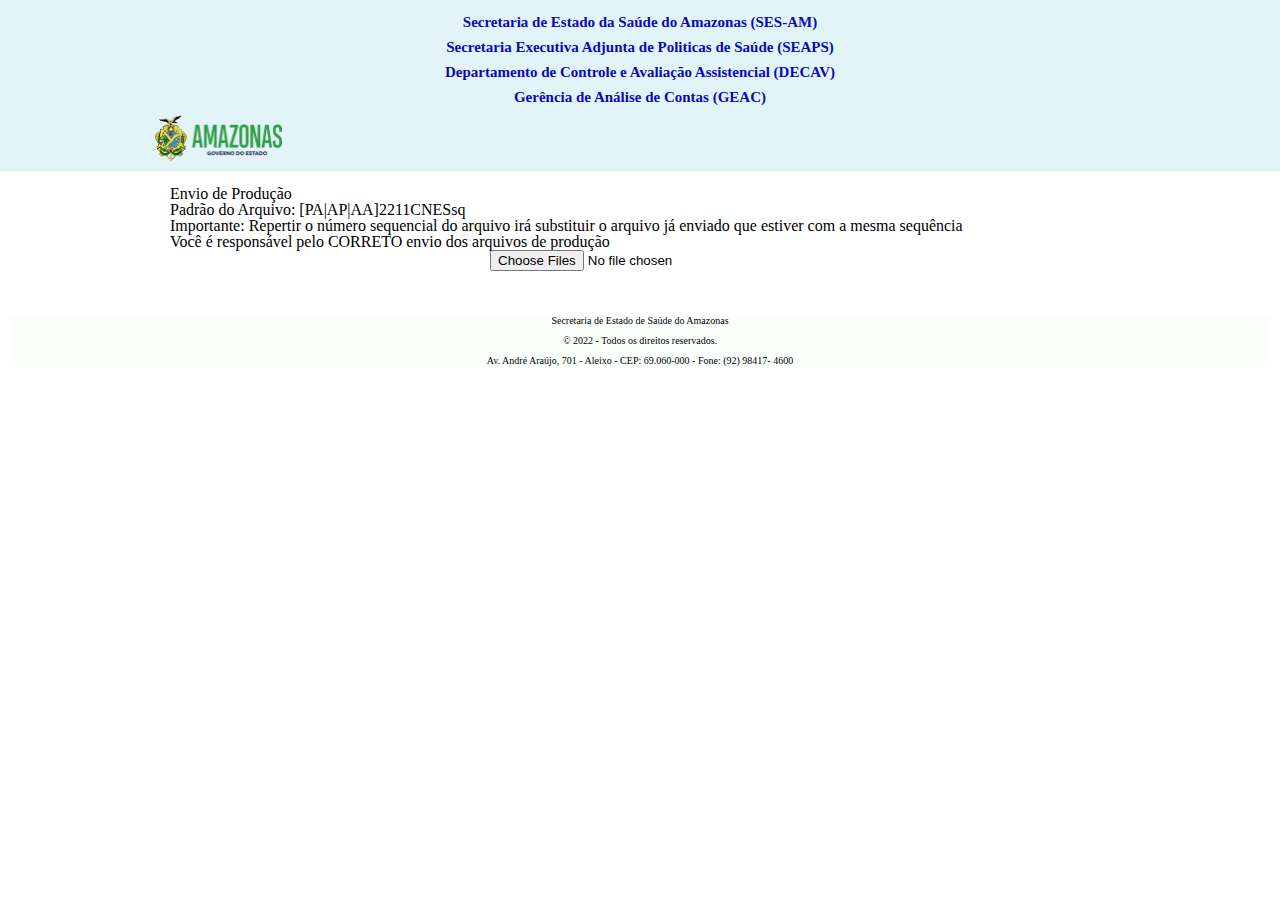
==== envio.html @ ae6389fb "primeiro commit" ====
<!DOCTYPE html>
<html>
    <head>
        <meta charset="UTF-8">
        <html long="PT-BR">
        <title>Página De Envio</title>
        <link rel="stylesheet" href="reset.css">
        <link rel="stylesheet" href="estilo.css">
        <link rel="shortcut icon" href="icon.png">
    </head>
    <body>
        <header>
            <h1 class="cabeçalho"> <!--titulo principal-->
                <ul><!--lista desordenadas-->
                    <li class="titulo-principal">Secretaria de Estado da Saúde do Amazonas (SES-AM)</li>
                    <li class="titulo-principal">Secretaria Executiva Adjunta de Politicas de Saúde (SEAPS)</li>
                    <li class="titulo-principal"> Departamento de Controle e Avaliação Assistencial (DECAV)</li>
                    <li class="titulo-principal">Gerência de Análise de Contas (GEAC)</li>
                </ul>
                <img src="logo.png" class="logo-img">
            </h1>
        </header>
        <main>
            <h3>Envio de Produção</h3>
            <div class="Produção">
                <p>Padrão do Arquivo: [PA|AP|AA]2211CNESsq</p>
                <p>Importante: Repertir o número sequencial do arquivo irá substituir o arquivo já enviado que estiver com a mesma sequência</p>
                <p>Você é responsável pelo CORRETO envio dos arquivos de produção</p>
            </div>
            <div class="envio-de-arquivo">
                <form>
                    <label></label>
                    <input type="file" id="fileInput" multiple />
                </form>      
            </div>
        </main>
        <footer>
            <ul class="Copyrigth">
                <li> Secretaria de Estado de Saúde do Amazonas<li>
                <li> &copy; 2022 - Todos os direitos reservados.</li>
                <li>Av. André Araújo, 701 - Aleixo - CEP: 69.060-000 - Fone: (92) 98417- 4600</li>    
            </ul> 
        </footer>
    </body>
---- estilo.css ----
/* colocar cor na pagina toda */
/*
body{
    background: #F3FEFD;
}*/

/* espaçamento do cabeçalho do com a pagina, nao ficar muito colafdo */

header{
    padding: 5px;
    background:#e2f4f7;
    border-bottom: 2px solid #E7F0F9;
       
   
}
/* centralizar o texto e colocar negrito e mudar a fonte*/

.titulo-principal {
    text-align: center; /* centralizar*/
    font-weight: bold; /* colocar negrito */
    margin: 10px; /*separamento de cada linha entre elas de 10 px*/
    font-size: 15px;
    color: #0b08bb;
}

.logo-img{
    display: inline;
    width: 10%;
    margin: 0 150px;
}

main{
    width: 940px;
    margin: 15px auto;
}

/*copia*/
.login {
    background-color: #04AA6D;
    float: left;
}
nav{
    background-color: #A8B2B1 ;
    list-style-type: none;
    margin: 0;
    padding: 0;
    overflow: hidden;
}
nav li{
    float: left;
    text-transform: uppercase
}

nav a {
    font-family: 'Fjalla One';
    display: block;
    color: white;
    text-align: center;
    padding: 10px 10px;
    text-decoration: none;
    
}

.tela-de-login{
    background: rgb(255, 255, 255)
    
}


.pagina-login{
    text-align: center;
    font-size: 25px;
    padding:30px 30px;
    font-weight: bold;
    
}

.imagem_de_login{
    margin: 30px auto;
    display: block;
    width: 10%;

}

form{
    margin: 0px 320px;
}

/*
form label{
    display: block;
    font-size: 20px;
    margin: 0 0 10px;
}*/

.input-padrao{
    display: block;
    margin: 0 0 20px;
    padding: 7px 60px;
    border: none;
    border-bottom: 2px solid #adadad;
    
}

.lembrar{
    margin: 20px 0;
}

.enviar{
    width: 100%;
    display: block;
    padding: 10px 0;
    margin: 15px 0;
    color: rgb(0, 0, 0);
    background: rgb(80, 214, 255);
    border-radius: 25px;
    font-size: 15px;
    text-transform: uppercase;
    font-weight: bold;
    border: none;
    transition: 1s background;
}

.enviar:hover{
    background: rgb(115, 209, 21);
}

/* 
.checkbox{
  margin: 20px 20px;
}*/

h2 {
margin: 10px 200px;;
font-size: 26px;
font-weight: bold;
    
}


table{
    margin: 15px 60px;
    font-size: 20px;
}
thead{
    background-color: #181e31;
    color: white;
    font-weight: bold;
   
}
td, th{
    border: 1px solid #000000;
    padding: 15px;
   
}
footer {
    text-align: center;
    padding: 20px 0px;
   
}
.Copyrigth {
    background: #fafffb;
    color:#020202;
    margin: 10px;
    font-size: 10px;
    
}

.Copyrigth li{
    margin: 10px
}
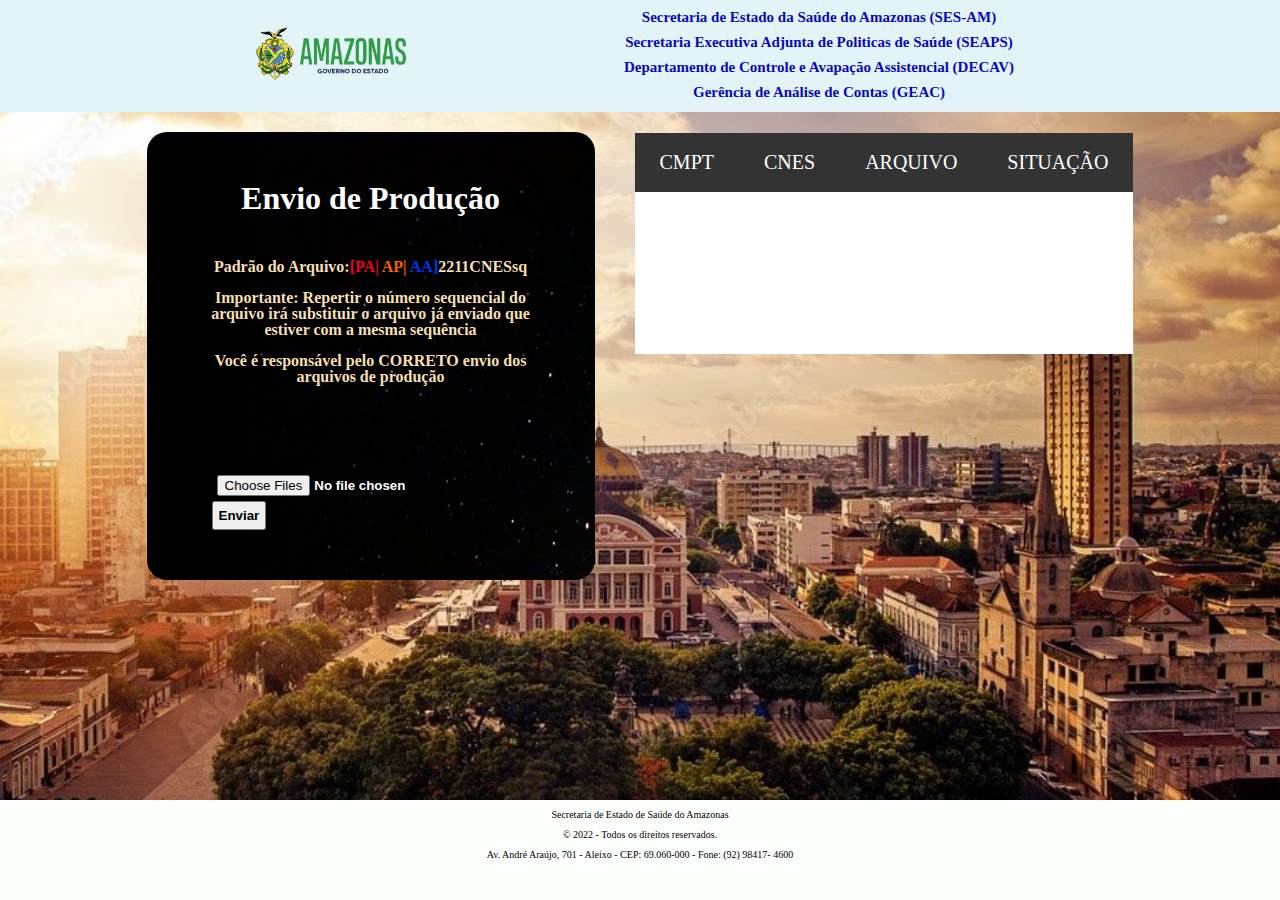
==== commit b4cb72d4: "first commit" ====
--- a/envio.html
+++ b/envio.html
@@ -1,45 +1,91 @@
 <!DOCTYPE html>
 <html>
-    <head>
-        <meta charset="UTF-8">
-        <html long="PT-BR">
-        <title>Página De Envio</title>
-        <link rel="stylesheet" href="reset.css">
-        <link rel="stylesheet" href="estilo.css">
-        <link rel="shortcut icon" href="icon.png">
-    </head>
-    <body>
-        <header>
-            <h1 class="cabeçalho"> <!--titulo principal-->
-                <ul><!--lista desordenadas-->
-                    <li class="titulo-principal">Secretaria de Estado da Saúde do Amazonas (SES-AM)</li>
-                    <li class="titulo-principal">Secretaria Executiva Adjunta de Politicas de Saúde (SEAPS)</li>
-                    <li class="titulo-principal"> Departamento de Controle e Avaliação Assistencial (DECAV)</li>
-                    <li class="titulo-principal">Gerência de Análise de Contas (GEAC)</li>
-                </ul>
-                <img src="logo.png" class="logo-img">
-            </h1>
-        </header>
-        <main>
-            <h3>Envio de Produção</h3>
-            <div class="Produção">
-                <p>Padrão do Arquivo: [PA|AP|AA]2211CNESsq</p>
-                <p>Importante: Repertir o número sequencial do arquivo irá substituir o arquivo já enviado que estiver com a mesma sequência</p>
+<head>
+    <meta charset="UTF-8">
+    <html long="PT-BR">
+    <title>Página De Envio</title>
+    <link rel="stylesheet" href="reset.css">
+    <link rel="stylesheet" href="estilo.css">
+    <link rel="shortcut icon" href="icon.png">
+    <script type="text/javascript" src="teste.ejs"></script>
+</head>
+<body>
+    <header>
+        <div class="container">
+            <div class="logo">
+                <img src="logo.png" class="">
+            </div>
+            <div class="texto-header">
+                <p>Secretaria de Estado da Saúde do Amazonas (SES-AM)</p>
+                <p>Secretaria Executiva Adjunta de Politicas de Saúde (SEAPS)</p>
+                <p> Departamento de Controle e Avapação Assistencial (DECAV)</p>
+                <p>Gerência de Análise de Contas (GEAC)</p>
+            </div>
+        </div>
+    </header>
+    <main class="main-envio">
+        <!--<div id="imagem-envio"></div>-->
+        <div class="caixa-de-envio">
+            <div class="texto-de-envio">
+                <h3>Envio de Produção</h3>
+                <p>Padrão do Arquivo:<font color="#F30218">[PA|</font>
+                    <font color="#F46000 ">AP|</font>
+                    <font color="#0034F4 ">AA]</font>2211CNESsq
+                </p>
+                <p>Importante: Repertir o número sequencial do arquivo irá substituir o arquivo já enviado que estiver
+                    com a
+                    mesma sequência</p>
                 <p>Você é responsável pelo CORRETO envio dos arquivos de produção</p>
             </div>
             <div class="envio-de-arquivo">
                 <form>
-                    <label></label>
-                    <input type="file" id="fileInput" multiple />
-                </form>      
+                    <!--<button id="ifile" onclick="addProd();">Adicionar Produção</button>
+                    <button type="button" onclick="precog();" value="">Verificar</button>-->
+                    <input type="file"  name="arquivos[]" multiple="multiple" class="input-envio">
+                    <input type="submit" value="Enviar" class="botao-enviar">
+                </form>
             </div>
-        </main>
-        <footer>
-            <ul class="Copyrigth">
-                <li> Secretaria de Estado de Saúde do Amazonas<li>
-                <li> &copy; 2022 - Todos os direitos reservados.</li>
-                <li>Av. André Araújo, 701 - Aleixo - CEP: 69.060-000 - Fone: (92) 98417- 4600</li>    
-            </ul> 
-        </footer>
-    </body>
-   +        </div>
+        <div class="tabela-envio">
+            <table class="tabela-importada">
+                <thead>
+                    <tr>
+                        <th>CMPT</th>
+                        <th>CNES</th>
+                        <th>ARQUIVO</th>
+                        <th>SITUAÇÃO</th>
+                    </tr>
+                </thead>
+                <tbody>
+                    <tr>
+                        <td>&nbsp;</td>
+                        <td>&nbsp;</td>
+                        <td>&nbsp;</td>
+                        <td>&nbsp;</td>
+                    </tr>
+                    <tr>
+                        <td>&nbsp;</td>
+                        <td>&nbsp;</td>
+                        <td>&nbsp;</td>
+                        <td>&nbsp;</td>
+                    </tr>
+                    <tr>
+                        <td>&nbsp;</td>
+                        <td>&nbsp;</td>
+                        <td>&nbsp;</td>
+                        <td>&nbsp;</td>
+                    </tr>
+                </tbody>
+            </table>
+        </div>
+    </main>
+    <footer>
+        <!--Rodapé-->
+        <div class="rodape">
+            <p> Secretaria de Estado de Saúde do Amazonas
+            <p>
+            <p> &copy; 2022 - Todos os direitos reservados.</p>
+            <p>Av. André Araújo, 701 - Aleixo - CEP: 69.060-000 - Fone: (92) 98417- 4600</p>
+        </div>
+    </footer>
+</body>--- a/estilo.css
+++ b/estilo.css
@@ -1,112 +1,229 @@
-/* colocar cor na pagina toda */
-/*
+/*resetando css*/
+
+* {
+    margin: 0;
+    padding: 0;
+    box-sizing: border-box;
+}
+
+/*cabeçalho de todas paginas*/
+
 body{
-    background: #F3FEFD;
-}*/
-
-/* espaçamento do cabeçalho do com a pagina, nao ficar muito colafdo */
-
-header{
-    padding: 5px;
-    background:#e2f4f7;
+    background-image: url(teatro1.jpg);
+    background-repeat:no-repeat;
+    background-size: cover;
+    background-attachment: fixed ;
+    background-position: center;    
+}
+
+header {
+    width: 100%;
+    background: #e2f4f7;
+}
+
+.container {
+    width: 60%;
     border-bottom: 2px solid #E7F0F9;
-       
-   
-}
-/* centralizar o texto e colocar negrito e mudar a fonte*/
-
-.titulo-principal {
-    text-align: center; /* centralizar*/
-    font-weight: bold; /* colocar negrito */
-    margin: 10px; /*separamento de cada linha entre elas de 10 px*/
+    display: flex;
+    align-items: center;
+    justify-content: space-between;
+    margin: 0 auto;
+}
+
+.logo img {
+    width: 150px;
+}
+
+.texto-header p {
+    text-align: center;
+    /* centralizar*/
+    font-weight: bold;
+    /* colocar negrito */
+    margin: 10px;
+    /*separamento de cada linha entre elas de 10 px*/
     font-size: 15px;
     color: #0b08bb;
 }
 
-.logo-img{
-    display: inline;
-    width: 10%;
-    margin: 0 150px;
-}
-
-main{
-    width: 940px;
-    margin: 15px auto;
-}
-
+/*pagina inicial*/
 /*copia*/
-.login {
-    background-color: #04AA6D;
-    float: left;
-}
-nav{
-    background-color: #A8B2B1 ;
+
+/*.main-index{
+    /*background: linear-gradient(gray, white );
+    background: linear-gradient(rgb(175, 232, 241), white );
+}*/
+nav {
+    background-color: #ecff42;
     list-style-type: none;
-    margin: 0;
+    margin: 0 auto;
     padding: 0;
     overflow: hidden;
-}
-nav li{
+    border-radius: 5px;
+    display: flex;
+    align-items: center;
+    justify-content: space-between;
+}
+
+nav li {
     float: left;
-    text-transform: uppercase
+    text-transform: uppercase;
+    font-size: 18px;
+}
+
+nav a:hover {
+    /*background: #f1f7ff;*/
+    font-size: 20px;
+    text-decoration: underline;
+    color: #ffd901;
+    
 }
 
 nav a {
-    font-family: 'Fjalla One';
+    font-family: Arial, Helvetica, sans-serif;
     display: block;
+    color: black;
+    padding: 15px 15px;
+    text-decoration: none;
+}
+
+.login {
+    /*inicial*/
+    /*background-color: #0a960a;*/
+    float: left;
+    transition: 2s background;
+}
+
+.login a {
+    margin: 0 25px;
+}
+
+.login li:hover {
+   /* background: #60ec65;*/
+    font-size: 20px;
+}
+
+.tabela-inicio{
+    padding: 15px 15px 20px 15px;
+    margin: 15px auto;
+    width: 35%;
+    margin-left: 60px; 
+}
+
+h2{
+    font-size: 26px;
+    text-align: center;
+    margin: 10px 0;
+    font-weight: bold;
+    font-family: Calibri ;
+}
+
+thead th{
+    font-family: Montserrat-Medium;
+    font-size: 20px;
+    color: #fff;
+    line-height: 1.4;
+    text-transform: uppercase;
+    background-color: #333;
+    padding-top: 15px;
+    padding-bottom: 16px;
+}
+th{
+    padding: 25px;
+ 
+}
+
+td{
+    padding: 20px;
+    color: #525151;
+    background: white;
+    font-family: Montserrat-Regular;
+    font-size: 14px;
+    text-transform: uppercase;
+    
+}
+
+thead :hover{
+    background: #202020;
+    cursor: pointer ;
+}
+
+td :hover{
+    background: blueviolet;
+    cursor: pointer;
+}
+
+
+
+
+/*
+thead {
+    background-color: #181e31;
     color: white;
-    text-align: center;
-    padding: 10px 10px;
-    text-decoration: none;
-    
-}
-
-.tela-de-login{
-    background: rgb(255, 255, 255)
-    
-}
-
+    font-weight: bold;
+}
+
+td,th {
+    border: 1px solid #000000;
+    padding: 15px;
+}*/
+
+/*pagina de login*/
+
+.main-login{
+   /*background: linear-gradient(gray, white );*/
+    /*background: linear-gradient(rgb(175, 232, 241), white );*/
+}
+
+.caixa-login{
+    /*width: 940px;
+    margin:15px auto;*/
+    width: 900px;
+    padding: 15px 15px;
+    margin: auto
+}
+
+.tela-de-login {
+    background: rgb(243, 243, 243);
+    padding: 70px;
+    width: 50%;
+    margin: auto ;
+    display: flex;
+    justify-content: space-between;
+    border: none;
+    border-radius: 20px;    
+}
 
 .pagina-login{
+    margin: auto;
+}
+
+.pagina-login p { 
     text-align: center;
     font-size: 25px;
-    padding:30px 30px;
-    font-weight: bold;
-    
+    font-weight: bold;
+    font-family: Tahoma;
+    margin: 20px auto;
 }
 
 .imagem_de_login{
-    margin: 30px auto;
+    margin: 25px auto;
     display: block;
-    width: 10%;
-
-}
-
-form{
-    margin: 0px 320px;
-}
-
-/*
-form label{
+    width: 30%;
+}
+
+.input-padrao {
     display: block;
-    font-size: 20px;
-    margin: 0 0 10px;
-}*/
-
-.input-padrao{
-    display: block;
-    margin: 0 0 20px;
-    padding: 7px 60px;
-    border: none;
-    border-bottom: 2px solid #adadad;
-    
-}
-
-.lembrar{
-    margin: 20px 0;
-}
-
-.enviar{
+    margin: 20px auto;
+    padding: 10px 60px;
+    border: none;
+    border-bottom: 2px solid #c7c4c4;
+}
+
+form label input{
+    margin: 10px auto;
+}
+
+.enviar {
     width: 100%;
     display: block;
     padding: 10px 0;
@@ -121,51 +238,98 @@
     transition: 1s background;
 }
 
-.enviar:hover{
-    background: rgb(115, 209, 21);
-}
-
-/* 
-.checkbox{
-  margin: 20px 20px;
+.enviar:hover {
+    background: rgb(4, 140, 158);
+    cursor: pointer;
+}
+
+/*pagina de envio */
+
+.main-envio{
+    display: flex;
+    justify-content:center;   
+    /*background: linear-gradient(gray, white );*/
+    /*background: linear-gradient(rgb(175, 232, 241), white );*/
+
+}
+
+/*#imagem-envio{
+    border: none;
+    height: 100%;
+    pointer-events: none;
+    position: fixed;
+    visibility: hidden;
+    width: 100%;
 }*/
 
-h2 {
-margin: 10px 200px;;
-font-size: 26px;
-font-weight: bold;
-    
-}
-
-
-table{
-    margin: 15px 60px;
-    font-size: 20px;
-}
-thead{
-    background-color: #181e31;
+.caixa-de-envio{
+    background-image: url(fundo.png);
+    width: 35%;
+    border: none;
+    border-radius: 20px;
+    margin: 20px;
+    padding: 50px 30px;
+    overflow: hidden;    
+}
+
+.texto-de-envio{
+    font-weight: bold;
+    padding-bottom: 70px ;
+}
+
+h3{
+    text-align: center;
+    font-size: 2em;
+    padding-bottom: 30px;
     color: white;
-    font-weight: bold;
-   
-}
-td, th{
-    border: 1px solid #000000;
-    padding: 15px;
-   
-}
+}
+
+.texto-de-envio p{
+    margin: 15px;
+    font-size: 1em;
+    text-align: center;
+    color: wheat;
+}
+
+.envio-de-arquivo {
+    margin: 0 35px
+}
+
+.input-envio{
+    color: white;
+}
+
+input {
+    display: inline;
+    font-weight: bold;
+    padding: 5px;
+    color: black;
+}
+
+.botao-enviar:hover{
+    background: #aca8a8;
+    cursor: pointer;
+}
+.tabela-envio{
+    margin: 21px 20px;
+}
+.tabela-envio table{
+    background-color: white;
+}
+
+/*rodape*/
+
 footer {
-    text-align: center;
-    padding: 20px 0px;
-   
-}
-.Copyrigth {
+    position: absolute;
+    bottom: 0;
+    width: 100%;
+    height: 100px;    
+    text-align: center;
     background: #fafffb;
-    color:#020202;
-    margin: 10px;
+    color: #020202;
     font-size: 10px;
-    
-}
-
-.Copyrigth li{
+}
+
+.rodape p {
     margin: 10px
-}
+}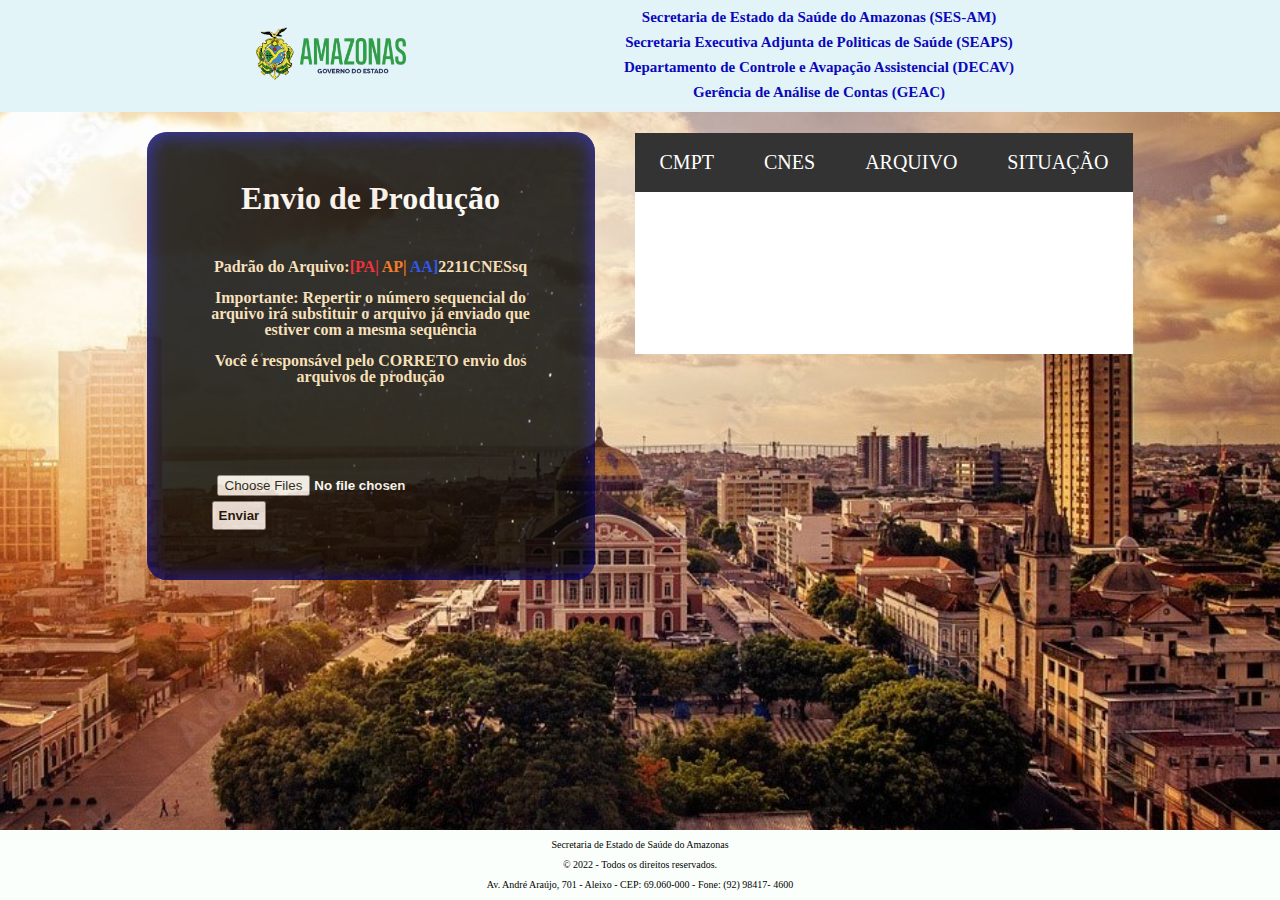
==== commit 92c0d528: "commit test" ====
--- a/envio.html
+++ b/envio.html
@@ -3,6 +3,7 @@
 <head>
     <meta charset="UTF-8">
     <html long="PT-BR">
+    <meta name="viewport" content="width=device-width">
     <title>Página De Envio</title>
     <link rel="stylesheet" href="reset.css">
     <link rel="stylesheet" href="estilo.css">
--- a/estilo.css
+++ b/estilo.css
@@ -53,7 +53,7 @@
     background: linear-gradient(rgb(175, 232, 241), white );
 }*/
 nav {
-    background-color: #ecff42;
+    background-color: #9cc1c2;
     list-style-type: none;
     margin: 0 auto;
     padding: 0;
@@ -74,7 +74,7 @@
     /*background: #f1f7ff;*/
     font-size: 20px;
     text-decoration: underline;
-    color: #ffd901;
+    color: #484bfc;
     
 }
 
@@ -169,17 +169,13 @@
 
 /*pagina de login*/
 
-.main-login{
-   /*background: linear-gradient(gray, white );*/
-    /*background: linear-gradient(rgb(175, 232, 241), white );*/
-}
-
 .caixa-login{
     /*width: 940px;
     margin:15px auto;*/
     width: 900px;
     padding: 15px 15px;
-    margin: auto
+    margin: auto;
+    
 }
 
 .tela-de-login {
@@ -190,7 +186,8 @@
     display: flex;
     justify-content: space-between;
     border: none;
-    border-radius: 20px;    
+    border-radius: 20px; 
+    box-shadow: inset 0 0 20px #b0fda2;   
 }
 
 .pagina-login{
@@ -269,7 +266,9 @@
     border-radius: 20px;
     margin: 20px;
     padding: 50px 30px;
-    overflow: hidden;    
+    overflow: hidden;
+    opacity: 0.8;
+    box-shadow: inset 0 0 20px #0b08bb;
 }
 
 .texto-de-envio{
@@ -322,8 +321,7 @@
 footer {
     position: absolute;
     bottom: 0;
-    width: 100%;
-    height: 100px;    
+    width: 100%;   
     text-align: center;
     background: #fafffb;
     color: #020202;
@@ -332,4 +330,10 @@
 
 .rodape p {
     margin: 10px
+}
+
+@media screen and (max-width: 900px) {
+   body{
+    background: rgb(241, 229, 229);
+   }
 }